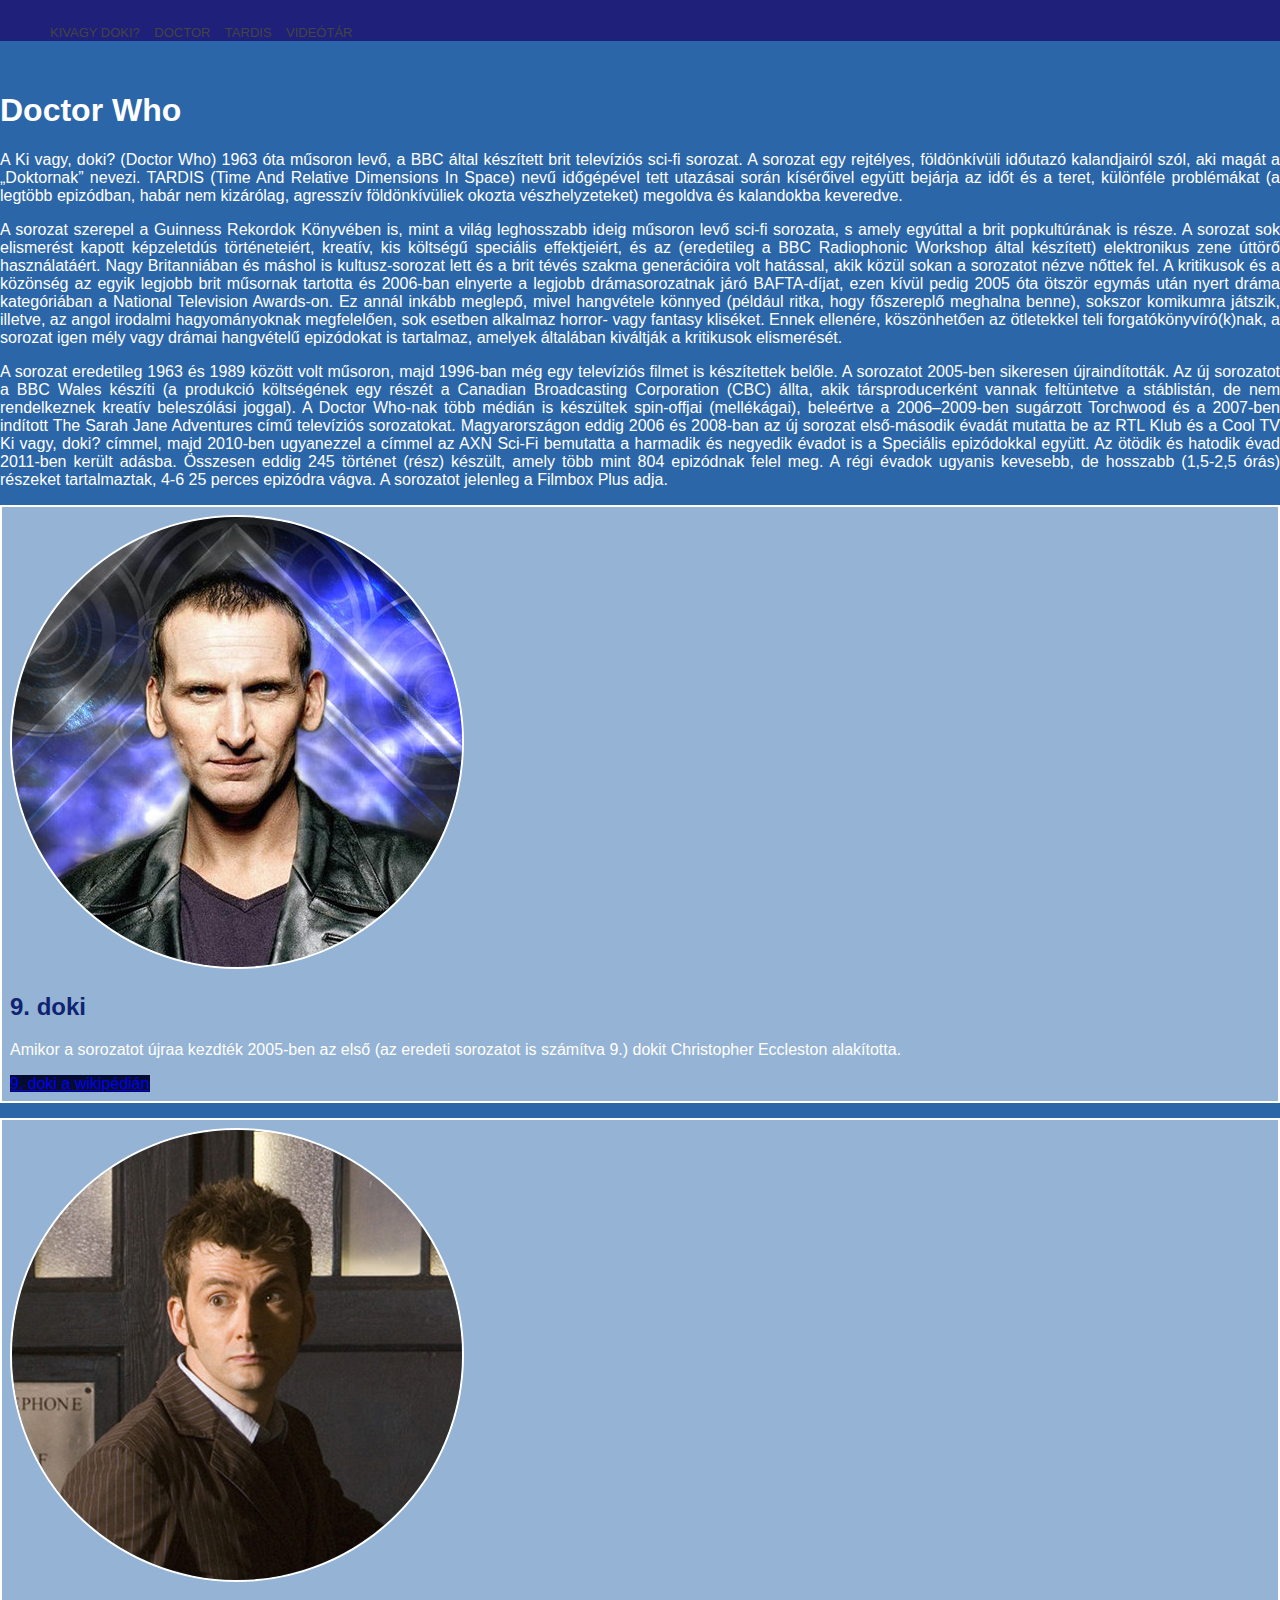
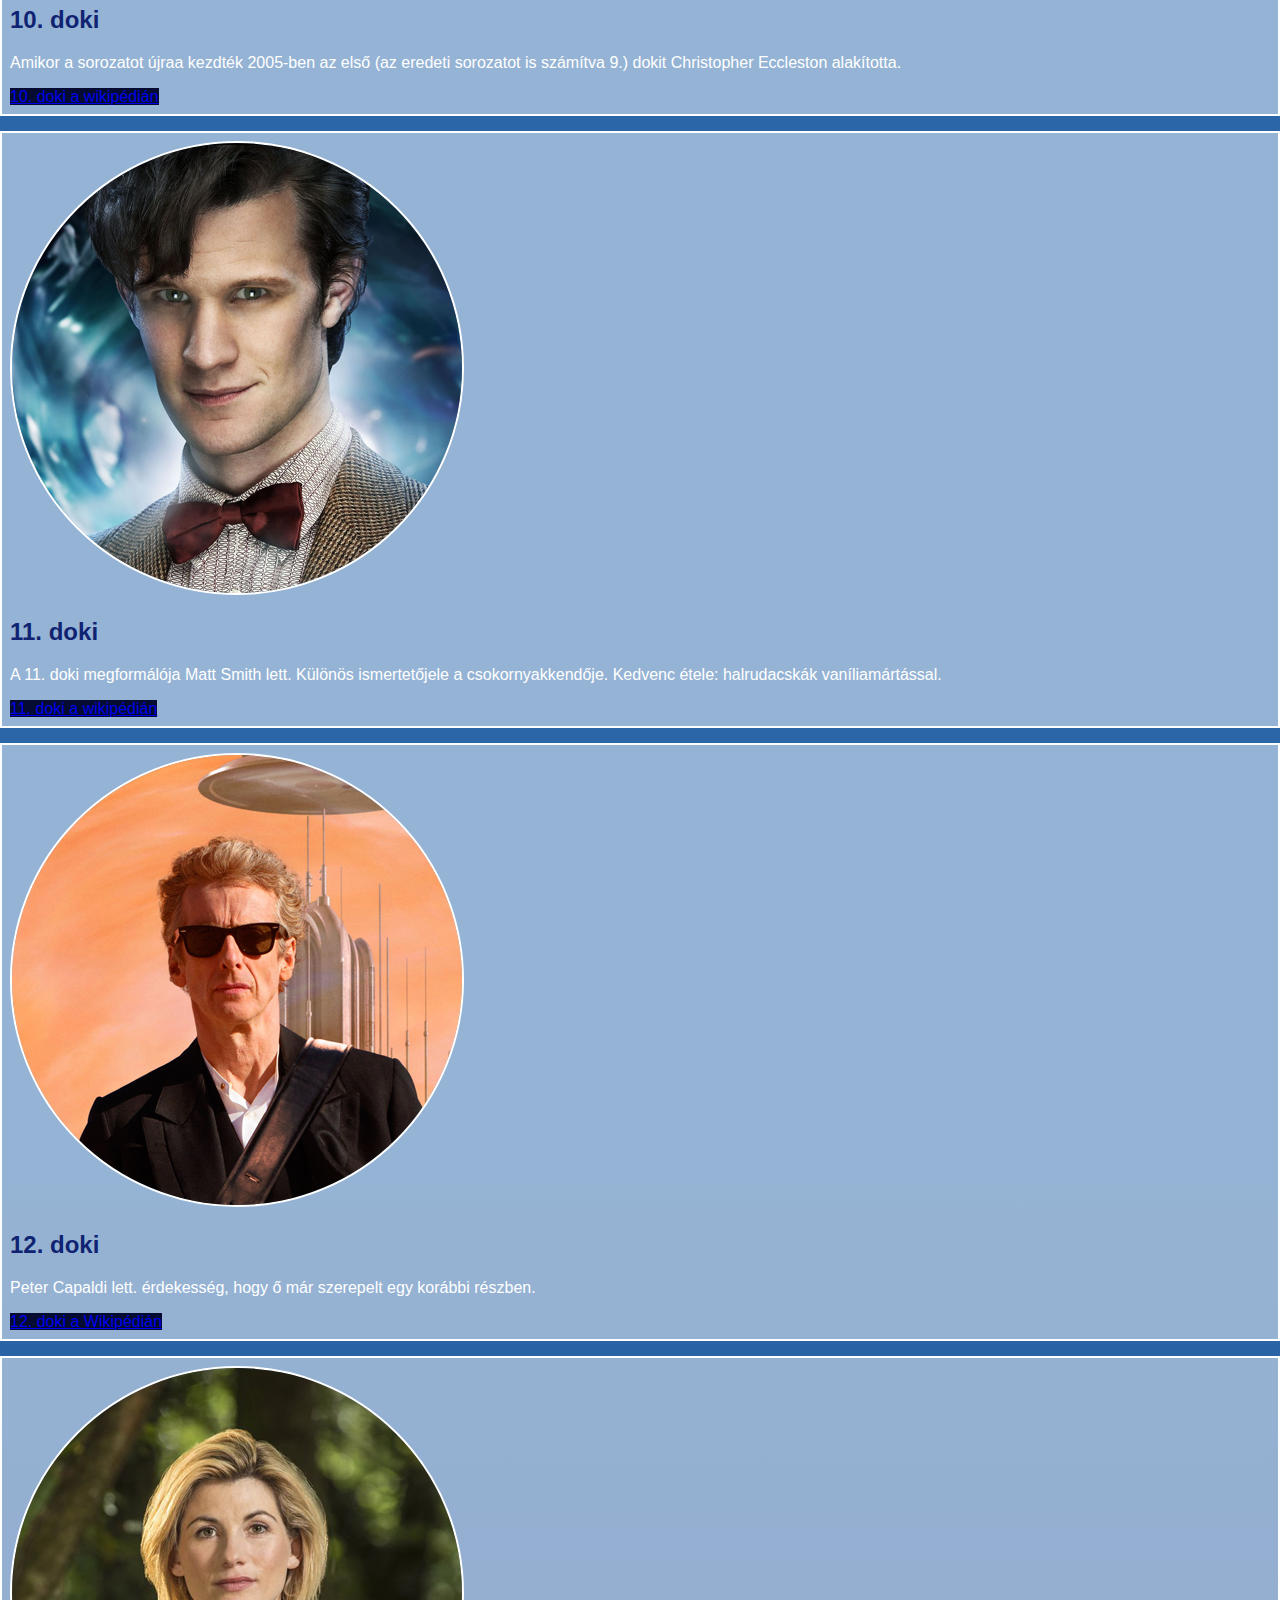
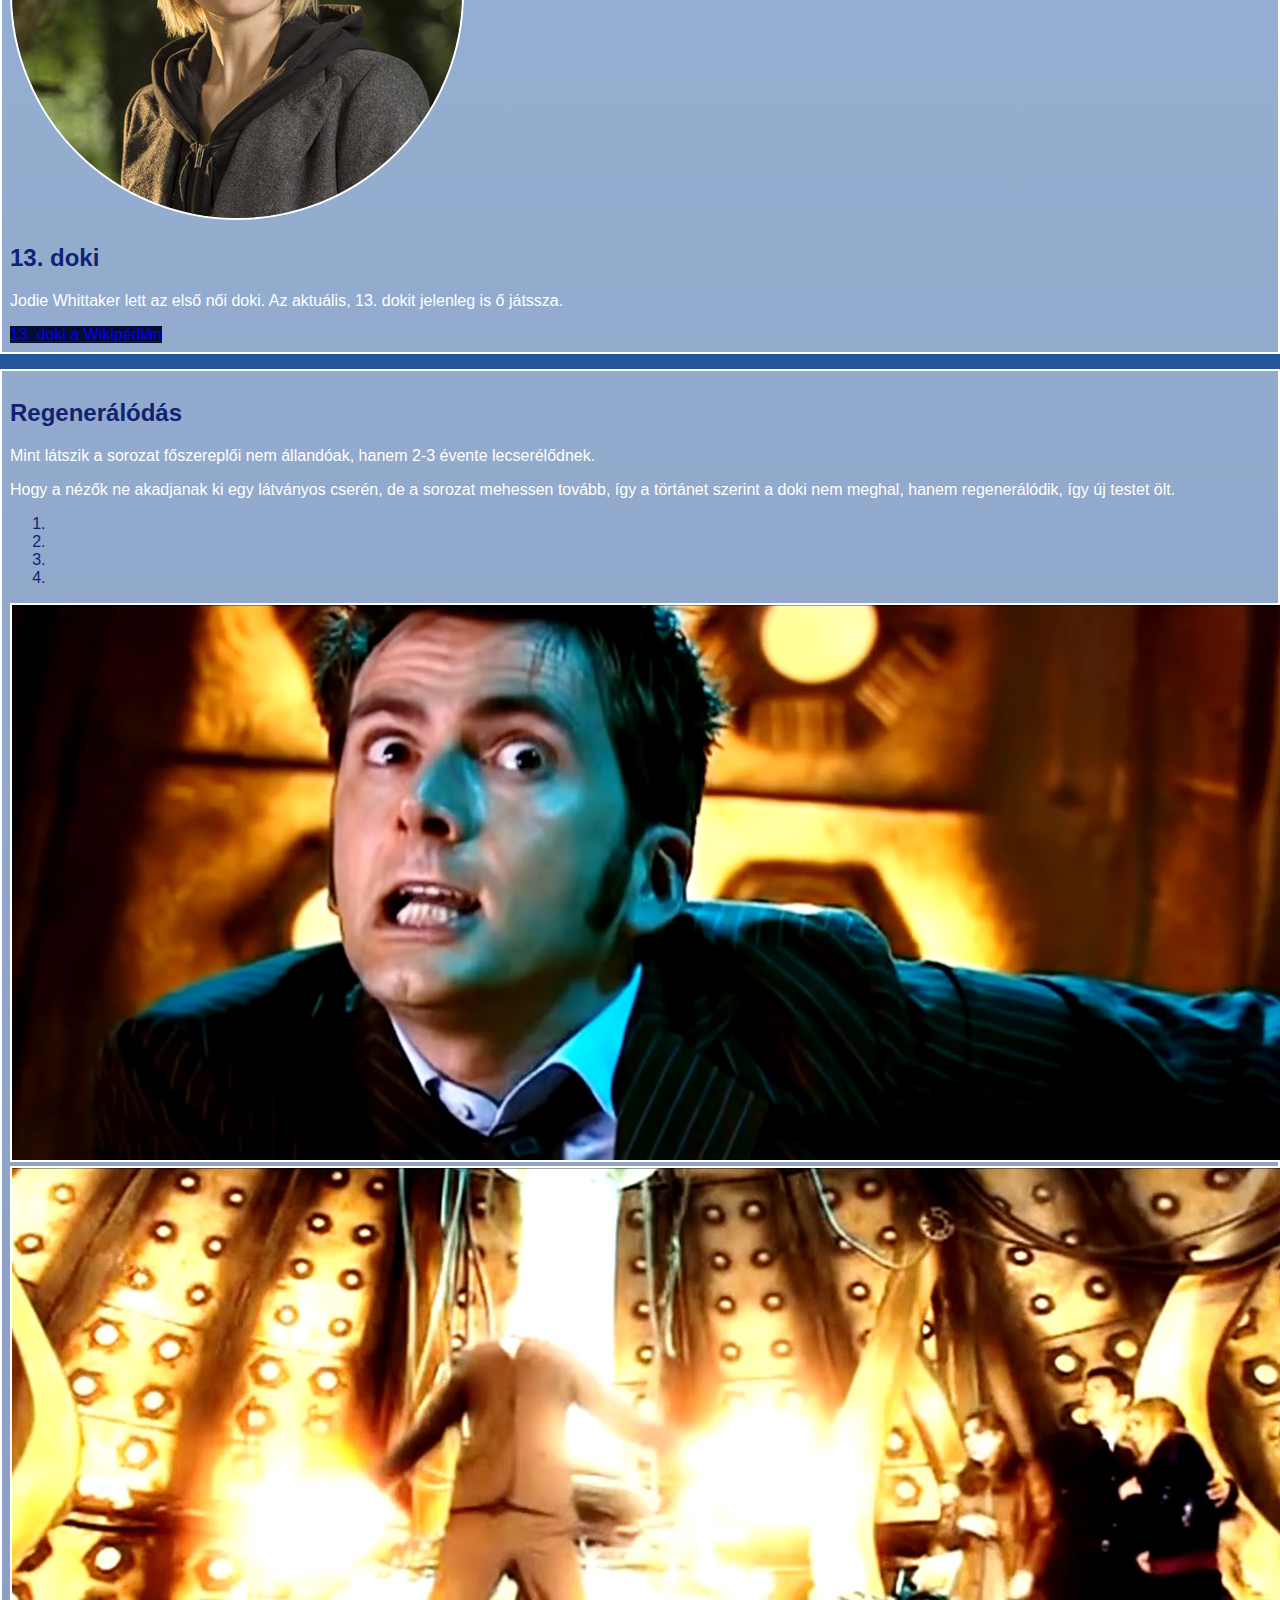
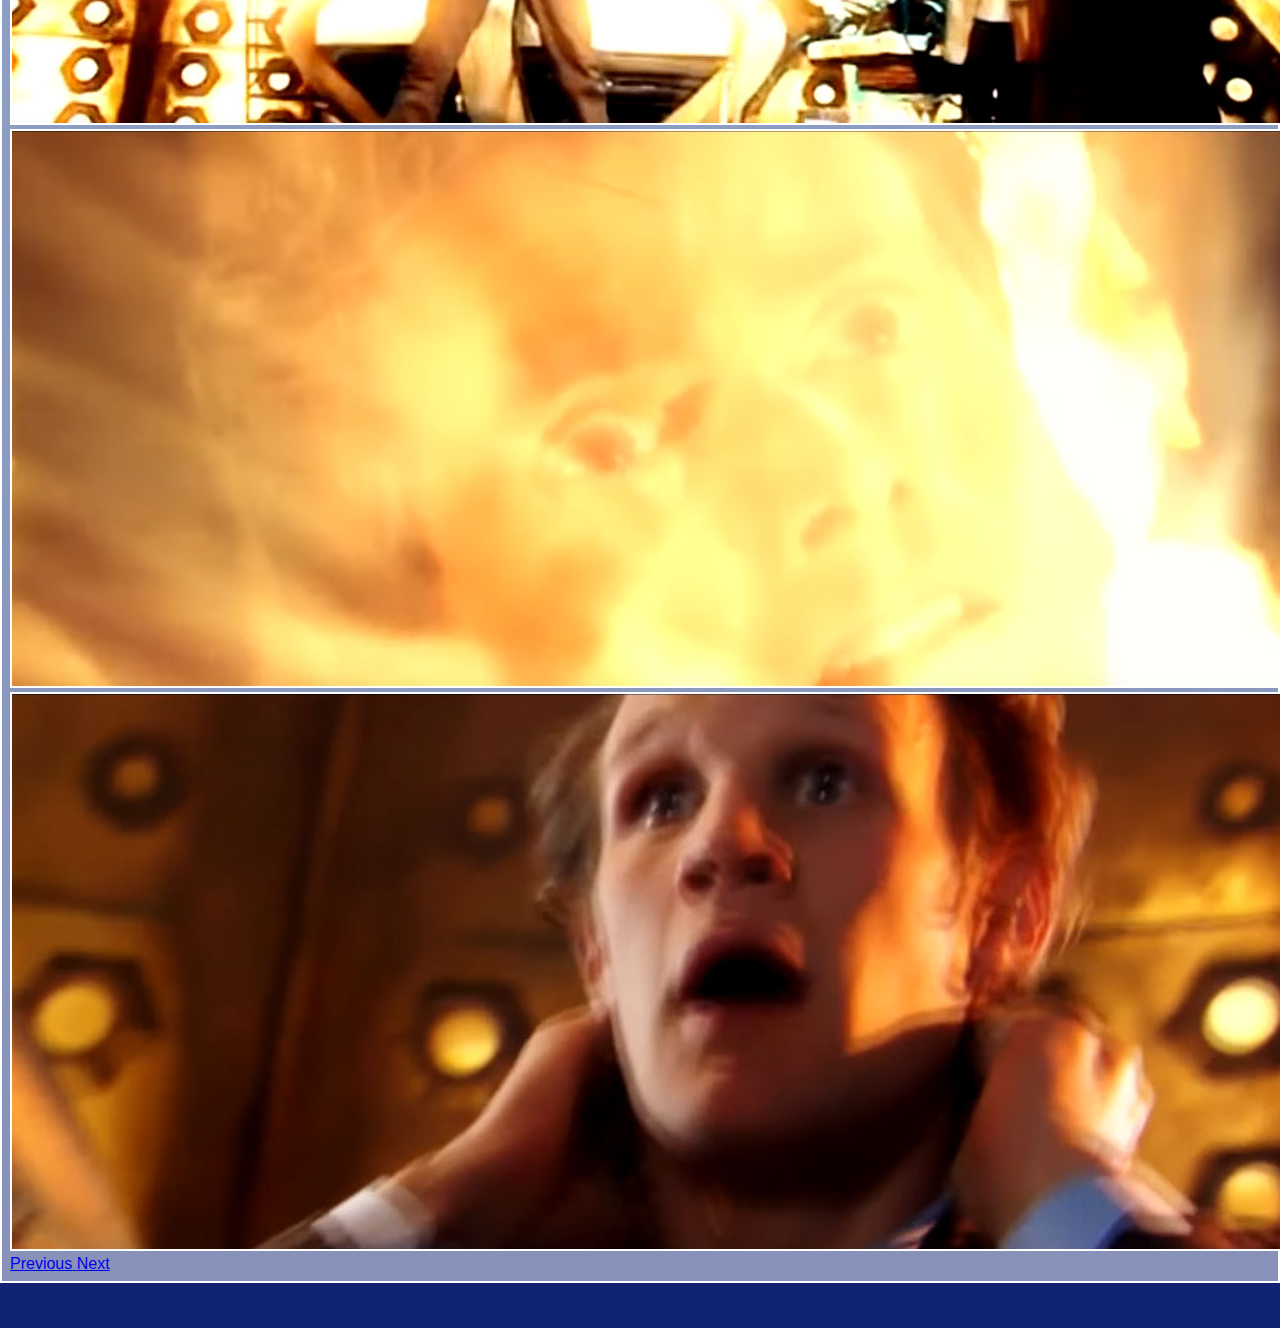
==== doctor-who/index.html @ 8e1e068d "Hétfő 09.13" ====
<!DOCTYPE html>
<html lang="hu">
<head>
    <meta charset="UTF-8">
    <meta name="viewport" content="width=device-width, initial-scale=1.0">
    <meta http-equiv="X-UA-Compatible" content="ie=edge">
    <link rel="stylesheet" href="https://stackpath.bootstrapcdn.com/bootstrap/4.1.3/css/bootstrap.min.css" integrity="sha384-MCw98/SFnGE8fJT3GXwEOngsV7Zt27NXFoaoApmYm81iuXoPkFOJwJ8ERdknLPMO" crossorigin="anonymous">

    <link rel="stylesheet" href="css/style.css">
    <title>Doctor Who</title>
</head>
<body>
    <header>
        <div class="Navbar">
            <nav>
                <ul>
                    <li>
                        <a href="#">Kivagy Doki?</a>
                    </li>
                    <li>
                        <a href="#">Doctor</a>
                    </li>
                    <li>
                        <a href="#">Tardis</a>
                    </li>
                    <li>
                        <a href="#">Videótár</a>
                    </li>
                </ul>
            </nav>
        </div>
    </header>
    <section id="doctors">
        <div class="container">
        <div class="row">
            <div class="col-xs-12">
                <h1>
                    Doctor Who
                </h1>

                <p>
                    A Ki vagy, doki? (Doctor Who) 1963 óta műsoron levő, a BBC által készített brit televíziós sci-fi sorozat. A sorozat egy
                    rejtélyes, földönkívüli időutazó kalandjairól szól, aki magát a „Doktornak” nevezi. TARDIS (Time And
                    Relative Dimensions In Space) nevű időgépével tett utazásai során kísérőivel együtt bejárja az időt és
                    a teret, különféle problémákat (a legtöbb epizódban, habár nem kizárólag, agresszív földönkívüliek okozta
                    vészhelyzeteket) megoldva és kalandokba keveredve.
                </p>

                <p>
                    A sorozat szerepel a Guinness Rekordok Könyvében is, mint a világ leghosszabb ideig műsoron levő sci-fi sorozata, s amely
                    egyúttal a brit popkultúrának is része. A sorozat sok elismerést kapott képzeletdús történeteiért, kreatív,
                    kis költségű speciális effektjeiért, és az (eredetileg a BBC Radiophonic Workshop által készített) elektronikus
                    zene úttörő használatáért. Nagy Britanniában és máshol is kultusz-sorozat lett és a brit tévés szakma
                    generációira volt hatással, akik közül sokan a sorozatot nézve nőttek fel. A kritikusok és a közönség
                    az egyik legjobb brit műsornak tartotta és 2006-ban elnyerte a legjobb drámasorozatnak járó BAFTA-díjat,
                    ezen kívül pedig 2005 óta ötször egymás után nyert dráma kategóriában a National Television Awards-on.
                    Ez annál inkább meglepő, mivel hangvétele könnyed (például ritka, hogy főszereplő meghalna benne), sokszor
                    komikumra játszik, illetve, az angol irodalmi hagyományoknak megfelelően, sok esetben alkalmaz horror-
                    vagy fantasy kliséket. Ennek ellenére, köszönhetően az ötletekkel teli forgatókönyvíró(k)nak, a sorozat
                    igen mély vagy drámai hangvételű epizódokat is tartalmaz, amelyek általában kiváltják a kritikusok elismerését.
                </p>

                <p>
                    A sorozat eredetileg 1963 és 1989 között volt műsoron, majd 1996-ban még egy televíziós filmet is készítettek belőle. A sorozatot
                    2005-ben sikeresen újraindították. Az új sorozatot a BBC Wales készíti (a produkció költségének egy részét
                    a Canadian Broadcasting Corporation (CBC) állta, akik társproducerként vannak feltüntetve a stáblistán,
                    de nem rendelkeznek kreatív beleszólási joggal). A Doctor Who-nak több médián is készültek spin-offjai
                    (mellékágai), beleértve a 2006–2009-ben sugárzott Torchwood és a 2007-ben indított The Sarah Jane Adventures
                    című televíziós sorozatokat. Magyarországon eddig 2006 és 2008-ban az új sorozat első-második évadát
                    mutatta be az RTL Klub és a Cool TV Ki vagy, doki? címmel, majd 2010-ben ugyanezzel a címmel az AXN Sci-Fi
                    bemutatta a harmadik és negyedik évadot is a Speciális epizódokkal együtt. Az ötödik és hatodik évad
                    2011-ben került adásba. Összesen eddig 245 történet (rész) készült, amely több mint 804 epizódnak felel
                    meg. A régi évadok ugyanis kevesebb, de hosszabb (1,5-2,5 órás) részeket tartalmaztak, 4-6 25 perces
                    epizódra vágva. A sorozatot jelenleg a Filmbox Plus adja.
                </p>

            </div>
        </div>
        <div class="row">
            <div class="col-sm-4">
                <div class="doctor">
                    <img src="img/9th.png" class="img-fluid doki-kep">
                    <h2>
                        9. doki
                    </h2>

                    <p>
                        Amikor a sorozatot újraa kezdték 2005-ben az első (az eredeti sorozatot is számítva 9.) dokit Christopher Eccleston alakította.
                    </p>
                    
                    <a class="btn btn-primary"href="https://en.wikipedia.org/wiki/Ninth_Doctor"target="_blank">9. doki a wikipédián</a>

                </div>
            </div>

            <div class="col-sm-4">
                <div class="doctor">
                    <img src="img/10th.png" class="img-fluid doki-kep"/>
                    <h2>
                        10. doki
                    </h2>

                    <p>
                        Amikor a sorozatot újraa kezdték 2005-ben az első (az eredeti sorozatot is számítva 9.) dokit Christopher Eccleston alakította.
                    </p>

                    <a class="btn btn-primary" href="https://en.wikipedia.org/wiki/Tenth_Doctor"target="_blank">10. doki a wikipédián</a>

                </div>
            </div>

            <div class="col-sm-4">
                <div class="doctor">
                    <img src="img/11th.png" class="img-fluid doki-kep"/>
                    <h2>
                        11. doki
                    </h2>

                    <p>

                        A 11. doki megformálója Matt Smith lett. Különös ismertetőjele a csokornyakkendője. Kedvenc étele: halrudacskák vaníliamártással.
                    </p>

                    <a class="btn btn-primary" href="https://en.wikipedia.org/wiki/Eleventh_Doctor" target="_blank">11. doki a wikipédián</a>

                </div>
            </div>

            <div class="col-sm-4">
                <div class="doctor">
                    <img src="img/12th.png" class="img-fluid doki-kep">
                    <h2>
                        12. doki
                    </h2>

                    <p>
                        Peter Capaldi lett. érdekesség, hogy ő már szerepelt egy korábbi részben.
                    </p>
                    <a href="https://en.wikipedia.org/wiki/Twelfth_Doctor" class="btn btn-primary" role="button">12. doki a Wikipédián</a>
                </div>
            </div>

            <div class="col-sm-4">
                <div class="doctor">
                    <img src="img/13th.png" class="img-fluid doki-kep">
                    <h2>
                        13. doki
                    </h2>

                    <p>
                            Jodie Whittaker lett az első női doki. Az aktuális, 13. dokit jelenleg is ő játssza. 
                    </p>

                    <a href="https://en.wikipedia.org/wiki/Twelfth_Doctor" class="btn btn-primary" role="button">13. doki a Wikipédián</a>

                </div>
            </div>


                
            <div class="col-sm-4">
                    <div class="regeneration">
    
                        <h2>
                                Regenerálódás
                             
                        </h2>
    
                        <p>
                                Mint látszik a sorozat főszereplői nem állandóak, hanem 2-3 évente lecserélődnek.</p> <p>Hogy a nézők ne akadjanak
                                ki egy látványos cserén, de a sorozat mehessen tovább, így a törtánet szerint a doki nem meghal, hanem regenerálódik, így
                                új testet ölt.
                        </p>

                        <div id="carouselExampleIndicators" class="carousel slide" data-ride="carousel">
                                <ol class="carousel-indicators">
                                  <li data-target="#carouselExampleIndicators" data-slide-to="0" class="active"></li>
                                  <li data-target="#carouselExampleIndicators" data-slide-to="1"></li>
                                  <li data-target="#carouselExampleIndicators" data-slide-to="2"></li>
                                  <li data-target="#carouselExampleIndicators" data-slide-to="3"></li>
                                </ol>
                                <div class="carousel-inner">
                                  <div class="carousel-item active">
                                    <img class="d-block w-100" src="img/1.jpg" alt="First slide">
                                  </div>
                                  <div class="carousel-item">
                                    <img class="d-block w-100" src="img/2.jpg" alt="Second slide">
                                  </div>
                                  <div class="carousel-item">
                                    <img class="d-block w-100" src="img/3.jpg" alt="Third slide">
                                  </div>
                                  <div class="carousel-item">
                                        <img class="d-block w-100" src="img/4.jpg" alt="Third slide">
                                      </div>
                                </div>
                                <a class="carousel-control-prev" href="#carouselExampleIndicators" role="button" data-slide="prev">
                                  <span class="carousel-control-prev-icon" aria-hidden="true"></span>
                                  <span class="sr-only">Previous</span>
                                </a>
                                <a class="carousel-control-next" href="#carouselExampleIndicators" role="button" data-slide="next">
                                  <span class="carousel-control-next-icon" aria-hidden="true"></span>
                                  <span class="sr-only">Next</span>
                                </a>
                              </div>
                    </div>
                </div>
        </div>
    </div>
    </section>
</body>
</html>
---- doctor-who/css/style.css ----
body {
	margin: 0;
	background: #3537a1;
	font-family: 'Work Sans', sans-serif;
	font-weight: 50;
}

.Navbar {
	width: 100%;
	margin-left: auto;
}

header {
  background: #1f2079;
}

header::after {
  content: '';
  display: table;
  clear: both;
}
nav ul li a{
    font-size:small;
}

nav {
  float: left;
}

nav ul {
  margin: 0;
  padding-left: auto;
  list-style: none;
}

nav li {
  display: inline-block;
  margin-left: 10px;
  padding-top: 23px;

  position: relative;
}

nav a {
  color: #444;
  text-decoration: none;
  text-transform: uppercase; 
  font-size: 10px;
}

nav a:hover {
  color: #000;
}

nav a::before {
  content: '';
  display: block;
  height: 5px;
  background-color: #444;

  position: absolute;
  top: 0;
  width: 0%;

  transition: all ease-in-out 250ms;
}

nav a:hover::before {
  width: 100%;
}
h1{
    color: white;
}
p{
    color: white;
}

#doctors {
    background: linear-gradient(0deg, #102372 0%, #2b66a8 55%);
}
#tardis {
    background-color: #ffffff;
}
#videos {
    background: #102372;
}

.btn-primary {
    background-color: #060c31;
}

section  {
    padding-top: 30px;
    padding-bottom: 30px;
}

.navbar {
    background-color: #060c31;
    box-shadow: 1px 1px black;
}

#doctors {
    color: #fff;
}

#doctors p {
    text-align: justify;
}
#doctors img{
    border: 2px solid #fff;
}

#doctors .doctor, #doctors .regeneration {
    color: #102372;
    background: rgba(255,255,255,0.5);
    border: 2px solid #fff;
    padding: 0.5em;
    margin-top: 15px;
    margin-bottom:15px;
}

.name {
    font-variant: small-caps;
}

#videos .embed-responsive-item {
    border: 2px solid #fff;
}

.doki-kep {
    border-radius: 50%;
    border: 2px solid white;
}

#tardis img {
    width: auto;
    height: auto;
}

.buttons {
    text-align: center;
}
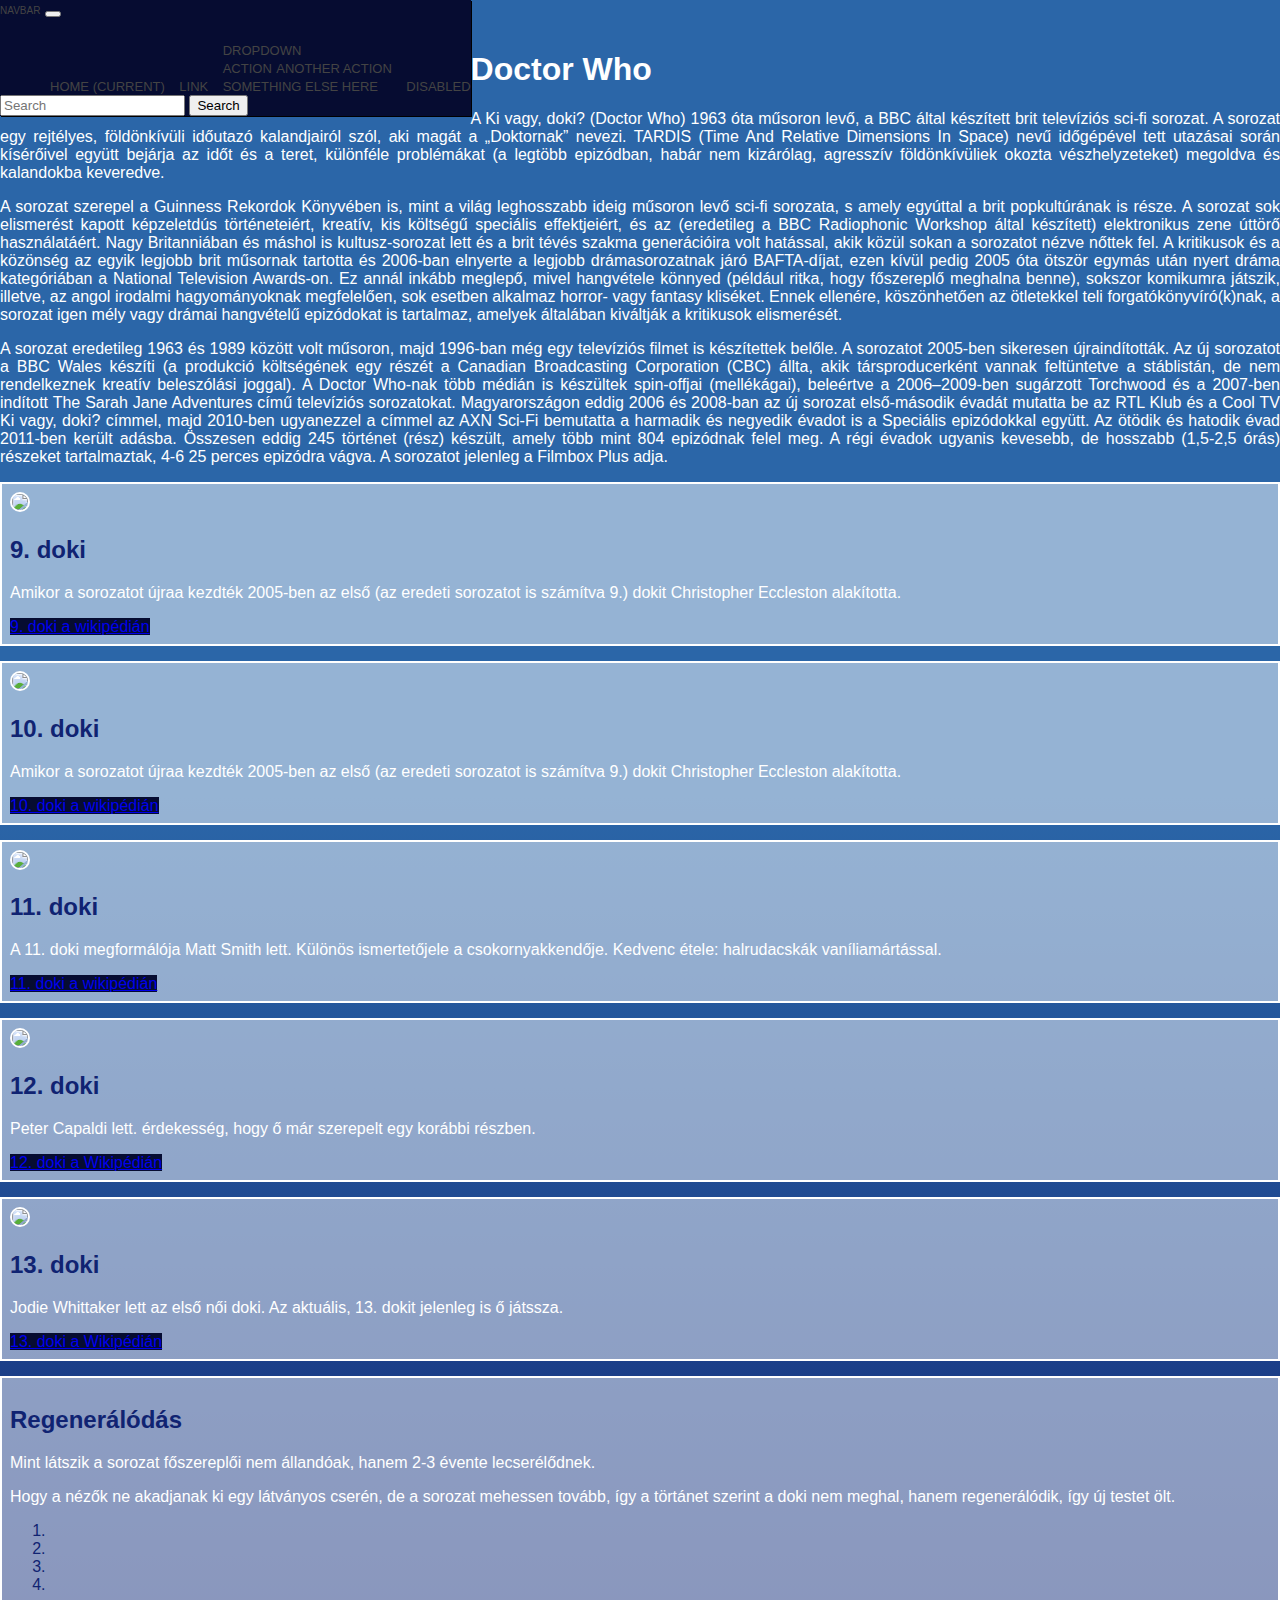
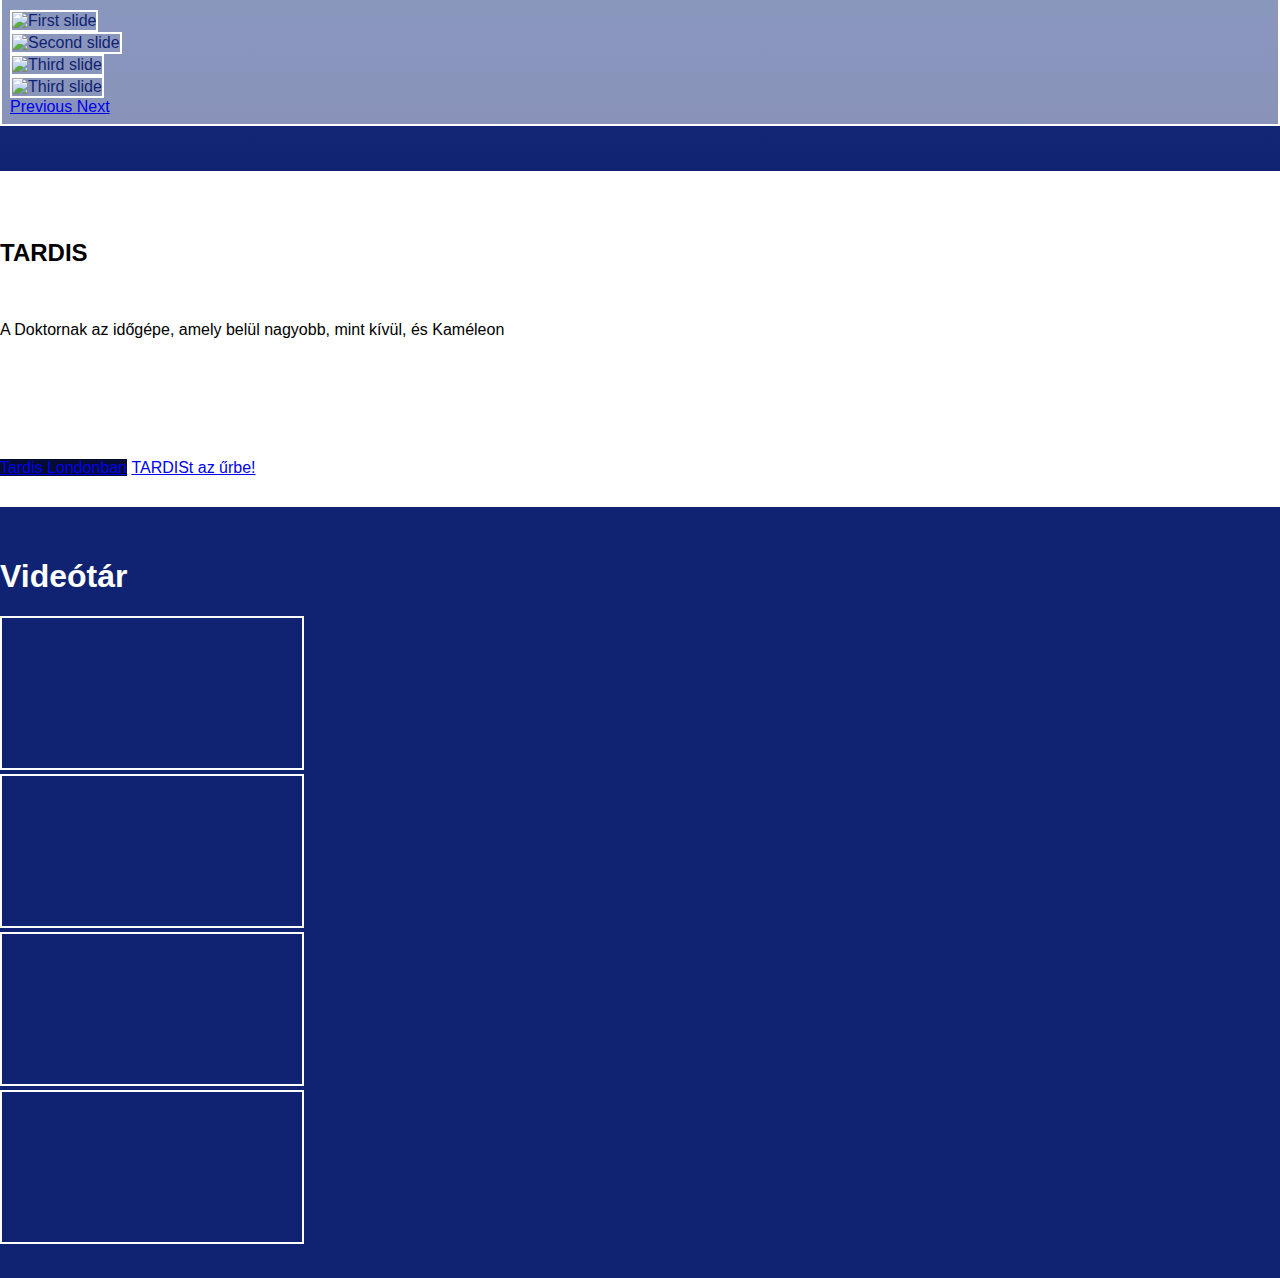
==== commit ddef6c52: "Alapok" ====
--- a/doctor-who/index.html
+++ b/doctor-who/index.html
@@ -1,211 +1,344 @@
 <!DOCTYPE html>
 <html lang="hu">
+
 <head>
     <meta charset="UTF-8">
     <meta name="viewport" content="width=device-width, initial-scale=1.0">
     <meta http-equiv="X-UA-Compatible" content="ie=edge">
-    <link rel="stylesheet" href="https://stackpath.bootstrapcdn.com/bootstrap/4.1.3/css/bootstrap.min.css" integrity="sha384-MCw98/SFnGE8fJT3GXwEOngsV7Zt27NXFoaoApmYm81iuXoPkFOJwJ8ERdknLPMO" crossorigin="anonymous">
+    <link rel="stylesheet" href="https://stackpath.bootstrapcdn.com/bootstrap/4.1.3/css/bootstrap.min.css"
+        integrity="sha384-MCw98/SFnGE8fJT3GXwEOngsV7Zt27NXFoaoApmYm81iuXoPkFOJwJ8ERdknLPMO" crossorigin="anonymous">
 
     <link rel="stylesheet" href="css/style.css">
     <title>Doctor Who</title>
 </head>
+
 <body>
-    <header>
-        <div class="Navbar">
-            <nav>
-                <ul>
-                    <li>
-                        <a href="#">Kivagy Doki?</a>
-                    </li>
-                    <li>
-                        <a href="#">Doctor</a>
-                    </li>
-                    <li>
-                        <a href="#">Tardis</a>
-                    </li>
-                    <li>
-                        <a href="#">Videótár</a>
-                    </li>
-                </ul>
-            </nav>
+    <nav class="navbar navbar-expand-lg navbar-light bg-light">
+        <a class="navbar-brand" href="#">Navbar</a>
+        <button class="navbar-toggler" type="button" data-toggle="collapse" data-target="#navbarSupportedContent"
+            aria-controls="navbarSupportedContent" aria-expanded="false" aria-label="Toggle navigation">
+            <span class="navbar-toggler-icon"></span>
+        </button>
+
+        <div class="collapse navbar-collapse" id="navbarSupportedContent">
+            <ul class="navbar-nav mr-auto">
+                <li class="nav-item active">
+                    <a class="nav-link" href="#">Home <span class="sr-only">(current)</span></a>
+                </li>
+                <li class="nav-item">
+                    <a class="nav-link" href="#">Link</a>
+                </li>
+                <li class="nav-item dropdown">
+                    <a class="nav-link dropdown-toggle" href="#" id="navbarDropdown" role="button"
+                        data-toggle="dropdown" aria-haspopup="true" aria-expanded="false">
+                        Dropdown
+                    </a>
+                    <div class="dropdown-menu" aria-labelledby="navbarDropdown">
+                        <a class="dropdown-item" href="#">Action</a>
+                        <a class="dropdown-item" href="#">Another action</a>
+                        <div class="dropdown-divider"></div>
+                        <a class="dropdown-item" href="#">Something else here</a>
+                    </div>
+                </li>
+                <li class="nav-item">
+                    <a class="nav-link disabled" href="#">Disabled</a>
+                </li>
+            </ul>
+            <form class="form-inline my-2 my-lg-0">
+                <input class="form-control mr-sm-2" type="search" placeholder="Search" aria-label="Search">
+                <button class="btn btn-outline-success my-2 my-sm-0" type="submit">Search</button>
+            </form>
         </div>
-    </header>
+    </nav>
     <section id="doctors">
         <div class="container">
-        <div class="row">
-            <div class="col-xs-12">
-                <h1>
-                    Doctor Who
-                </h1>
-
-                <p>
-                    A Ki vagy, doki? (Doctor Who) 1963 óta műsoron levő, a BBC által készített brit televíziós sci-fi sorozat. A sorozat egy
-                    rejtélyes, földönkívüli időutazó kalandjairól szól, aki magát a „Doktornak” nevezi. TARDIS (Time And
-                    Relative Dimensions In Space) nevű időgépével tett utazásai során kísérőivel együtt bejárja az időt és
-                    a teret, különféle problémákat (a legtöbb epizódban, habár nem kizárólag, agresszív földönkívüliek okozta
-                    vészhelyzeteket) megoldva és kalandokba keveredve.
-                </p>
-
-                <p>
-                    A sorozat szerepel a Guinness Rekordok Könyvében is, mint a világ leghosszabb ideig műsoron levő sci-fi sorozata, s amely
-                    egyúttal a brit popkultúrának is része. A sorozat sok elismerést kapott képzeletdús történeteiért, kreatív,
-                    kis költségű speciális effektjeiért, és az (eredetileg a BBC Radiophonic Workshop által készített) elektronikus
-                    zene úttörő használatáért. Nagy Britanniában és máshol is kultusz-sorozat lett és a brit tévés szakma
-                    generációira volt hatással, akik közül sokan a sorozatot nézve nőttek fel. A kritikusok és a közönség
-                    az egyik legjobb brit műsornak tartotta és 2006-ban elnyerte a legjobb drámasorozatnak járó BAFTA-díjat,
-                    ezen kívül pedig 2005 óta ötször egymás után nyert dráma kategóriában a National Television Awards-on.
-                    Ez annál inkább meglepő, mivel hangvétele könnyed (például ritka, hogy főszereplő meghalna benne), sokszor
-                    komikumra játszik, illetve, az angol irodalmi hagyományoknak megfelelően, sok esetben alkalmaz horror-
-                    vagy fantasy kliséket. Ennek ellenére, köszönhetően az ötletekkel teli forgatókönyvíró(k)nak, a sorozat
-                    igen mély vagy drámai hangvételű epizódokat is tartalmaz, amelyek általában kiváltják a kritikusok elismerését.
-                </p>
-
-                <p>
-                    A sorozat eredetileg 1963 és 1989 között volt műsoron, majd 1996-ban még egy televíziós filmet is készítettek belőle. A sorozatot
-                    2005-ben sikeresen újraindították. Az új sorozatot a BBC Wales készíti (a produkció költségének egy részét
-                    a Canadian Broadcasting Corporation (CBC) állta, akik társproducerként vannak feltüntetve a stáblistán,
-                    de nem rendelkeznek kreatív beleszólási joggal). A Doctor Who-nak több médián is készültek spin-offjai
-                    (mellékágai), beleértve a 2006–2009-ben sugárzott Torchwood és a 2007-ben indított The Sarah Jane Adventures
-                    című televíziós sorozatokat. Magyarországon eddig 2006 és 2008-ban az új sorozat első-második évadát
-                    mutatta be az RTL Klub és a Cool TV Ki vagy, doki? címmel, majd 2010-ben ugyanezzel a címmel az AXN Sci-Fi
-                    bemutatta a harmadik és negyedik évadot is a Speciális epizódokkal együtt. Az ötödik és hatodik évad
-                    2011-ben került adásba. Összesen eddig 245 történet (rész) készült, amely több mint 804 epizódnak felel
-                    meg. A régi évadok ugyanis kevesebb, de hosszabb (1,5-2,5 órás) részeket tartalmaztak, 4-6 25 perces
-                    epizódra vágva. A sorozatot jelenleg a Filmbox Plus adja.
-                </p>
-
+            <div class="row">
+                <div class="col-xs-12">
+                    <h1>
+                        Doctor Who
+                    </h1>
+
+                    <p>
+                        A Ki vagy, doki? (Doctor Who) 1963 óta műsoron levő, a BBC által készített brit televíziós
+                        sci-fi sorozat. A sorozat egy
+                        rejtélyes, földönkívüli időutazó kalandjairól szól, aki magát a „Doktornak” nevezi. TARDIS (Time
+                        And
+                        Relative Dimensions In Space) nevű időgépével tett utazásai során kísérőivel együtt bejárja az
+                        időt és
+                        a teret, különféle problémákat (a legtöbb epizódban, habár nem kizárólag, agresszív
+                        földönkívüliek okozta
+                        vészhelyzeteket) megoldva és kalandokba keveredve.
+                    </p>
+
+                    <p>
+                        A sorozat szerepel a Guinness Rekordok Könyvében is, mint a világ leghosszabb ideig műsoron levő
+                        sci-fi sorozata, s amely
+                        egyúttal a brit popkultúrának is része. A sorozat sok elismerést kapott képzeletdús
+                        történeteiért, kreatív,
+                        kis költségű speciális effektjeiért, és az (eredetileg a BBC Radiophonic Workshop által
+                        készített) elektronikus
+                        zene úttörő használatáért. Nagy Britanniában és máshol is kultusz-sorozat lett és a brit tévés
+                        szakma
+                        generációira volt hatással, akik közül sokan a sorozatot nézve nőttek fel. A kritikusok és a
+                        közönség
+                        az egyik legjobb brit műsornak tartotta és 2006-ban elnyerte a legjobb drámasorozatnak járó
+                        BAFTA-díjat,
+                        ezen kívül pedig 2005 óta ötször egymás után nyert dráma kategóriában a National Television
+                        Awards-on.
+                        Ez annál inkább meglepő, mivel hangvétele könnyed (például ritka, hogy főszereplő meghalna
+                        benne), sokszor
+                        komikumra játszik, illetve, az angol irodalmi hagyományoknak megfelelően, sok esetben alkalmaz
+                        horror-
+                        vagy fantasy kliséket. Ennek ellenére, köszönhetően az ötletekkel teli forgatókönyvíró(k)nak, a
+                        sorozat
+                        igen mély vagy drámai hangvételű epizódokat is tartalmaz, amelyek általában kiváltják a
+                        kritikusok elismerését.
+                    </p>
+
+                    <p>
+                        A sorozat eredetileg 1963 és 1989 között volt műsoron, majd 1996-ban még egy televíziós filmet
+                        is készítettek belőle. A sorozatot
+                        2005-ben sikeresen újraindították. Az új sorozatot a BBC Wales készíti (a produkció költségének
+                        egy részét
+                        a Canadian Broadcasting Corporation (CBC) állta, akik társproducerként vannak feltüntetve a
+                        stáblistán,
+                        de nem rendelkeznek kreatív beleszólási joggal). A Doctor Who-nak több médián is készültek
+                        spin-offjai
+                        (mellékágai), beleértve a 2006–2009-ben sugárzott Torchwood és a 2007-ben indított The Sarah
+                        Jane Adventures
+                        című televíziós sorozatokat. Magyarországon eddig 2006 és 2008-ban az új sorozat első-második
+                        évadát
+                        mutatta be az RTL Klub és a Cool TV Ki vagy, doki? címmel, majd 2010-ben ugyanezzel a címmel az
+                        AXN Sci-Fi
+                        bemutatta a harmadik és negyedik évadot is a Speciális epizódokkal együtt. Az ötödik és hatodik
+                        évad
+                        2011-ben került adásba. Összesen eddig 245 történet (rész) készült, amely több mint 804
+                        epizódnak felel
+                        meg. A régi évadok ugyanis kevesebb, de hosszabb (1,5-2,5 órás) részeket tartalmaztak, 4-6 25
+                        perces
+                        epizódra vágva. A sorozatot jelenleg a Filmbox Plus adja.
+                    </p>
+
+                </div>
+            </div>
+            <div class="row">
+                <div class="col-sm-4">
+                    <div class="doctor">
+                        <img src="img/9th.png" class="img-fluid doki-kep">
+                        <h2>
+                            9. doki
+                        </h2>
+
+                        <p>
+                            Amikor a sorozatot újraa kezdték 2005-ben az első (az eredeti sorozatot is számítva 9.)
+                            dokit Christopher Eccleston alakította.
+                        </p>
+
+                        <a class="btn btn-primary" href="https://en.wikipedia.org/wiki/Ninth_Doctor" target="_blank">9.
+                            doki a wikipédián</a>
+
+                    </div>
+                </div>
+
+                <div class="col-sm-4">
+                    <div class="doctor">
+                        <img src="img/10th.png" class="img-fluid doki-kep" />
+                        <h2>
+                            10. doki
+                        </h2>
+
+                        <p>
+                            Amikor a sorozatot újraa kezdték 2005-ben az első (az eredeti sorozatot is számítva 9.)
+                            dokit Christopher Eccleston alakította.
+                        </p>
+
+                        <a class="btn btn-primary" href="https://en.wikipedia.org/wiki/Tenth_Doctor" target="_blank">10.
+                            doki a wikipédián</a>
+
+                    </div>
+                </div>
+
+                <div class="col-sm-4">
+                    <div class="doctor">
+                        <img src="img/11th.png" class="img-fluid doki-kep" />
+                        <h2>
+                            11. doki
+                        </h2>
+
+                        <p>
+
+                            A 11. doki megformálója Matt Smith lett. Különös ismertetőjele a csokornyakkendője. Kedvenc
+                            étele: halrudacskák vaníliamártással.
+                        </p>
+
+                        <a class="btn btn-primary" href="https://en.wikipedia.org/wiki/Eleventh_Doctor"
+                            target="_blank">11. doki a wikipédián</a>
+
+                    </div>
+                </div>
+
+                <div class="col-sm-4">
+                    <div class="doctor">
+                        <img src="img/12th.png" class="img-fluid doki-kep">
+                        <h2>
+                            12. doki
+                        </h2>
+
+                        <p>
+                            Peter Capaldi lett. érdekesség, hogy ő már szerepelt egy korábbi részben.
+                        </p>
+                        <a href="https://en.wikipedia.org/wiki/Twelfth_Doctor" class="btn btn-primary" role="button">12.
+                            doki a Wikipédián</a>
+                    </div>
+                </div>
+
+                <div class="col-sm-4">
+                    <div class="doctor">
+                        <img src="img/13th.png" class="img-fluid doki-kep">
+                        <h2>
+                            13. doki
+                        </h2>
+
+                        <p>
+                            Jodie Whittaker lett az első női doki. Az aktuális, 13. dokit jelenleg is ő játssza.
+                        </p>
+
+                        <a href="https://en.wikipedia.org/wiki/Twelfth_Doctor" class="btn btn-primary" role="button">13.
+                            doki a Wikipédián</a>
+
+                    </div>
+                </div>
+
+
+
+                <div class="col-sm-4">
+                    <div class="regeneration">
+
+                        <h2>
+                            Regenerálódás
+
+                        </h2>
+
+                        <p>
+                            Mint látszik a sorozat főszereplői nem állandóak, hanem 2-3 évente lecserélődnek.</p>
+                        <p>Hogy a nézők ne akadjanak
+                            ki egy látványos cserén, de a sorozat mehessen tovább, így a törtánet szerint a doki nem
+                            meghal, hanem regenerálódik, így
+                            új testet ölt.
+                        </p>
+
+                        <div id="carouselExampleIndicators" class="carousel slide" data-ride="carousel">
+                            <ol class="carousel-indicators">
+                                <li data-target="#carouselExampleIndicators" data-slide-to="0" class="active"></li>
+                                <li data-target="#carouselExampleIndicators" data-slide-to="1"></li>
+                                <li data-target="#carouselExampleIndicators" data-slide-to="2"></li>
+                                <li data-target="#carouselExampleIndicators" data-slide-to="3"></li>
+                            </ol>
+                            <div class="carousel-inner">
+                                <div class="carousel-item active">
+                                    <img class="d-block w-100" src="img/1.jpg" alt="First slide">
+                                </div>
+                                <div class="carousel-item">
+                                    <img class="d-block w-100" src="img/2.jpg" alt="Second slide">
+                                </div>
+                                <div class="carousel-item">
+                                    <img class="d-block w-100" src="img/3.jpg" alt="Third slide">
+                                </div>
+                                <div class="carousel-item">
+                                    <img class="d-block w-100" src="img/4.jpg" alt="Third slide">
+                                </div>
+                            </div>
+                            <a class="carousel-control-prev" href="#carouselExampleIndicators" role="button"
+                                data-slide="prev">
+                                <span class="carousel-control-prev-icon" aria-hidden="true"></span>
+                                <span class="sr-only">Previous</span>
+                            </a>
+                            <a class="carousel-control-next" href="#carouselExampleIndicators" role="button"
+                                data-slide="next">
+                                <span class="carousel-control-next-icon" aria-hidden="true"></span>
+                                <span class="sr-only">Next</span>
+                            </a>
+                        </div>
+                    </div>
+                </div>
             </div>
         </div>
-        <div class="row">
-            <div class="col-sm-4">
-                <div class="doctor">
-                    <img src="img/9th.png" class="img-fluid doki-kep">
+    </section>
+
+    <section id="tardis">
+        <div class="container">
+            <div class="row">
+                <div class="col-sm-6">
+                    <img src="img/tardis.png" alt="">
+                </div>
+                <div class="col-sm-6">
                     <h2>
-                        9. doki
+                        TARDIS
                     </h2>
-
-                    <p>
-                        Amikor a sorozatot újraa kezdték 2005-ben az első (az eredeti sorozatot is számítva 9.) dokit Christopher Eccleston alakította.
-                    </p>
-                    
-                    <a class="btn btn-primary"href="https://en.wikipedia.org/wiki/Ninth_Doctor"target="_blank">9. doki a wikipédián</a>
-
-                </div>
-            </div>
-
-            <div class="col-sm-4">
-                <div class="doctor">
-                    <img src="img/10th.png" class="img-fluid doki-kep"/>
-                    <h2>
-                        10. doki
-                    </h2>
-
-                    <p>
-                        Amikor a sorozatot újraa kezdték 2005-ben az első (az eredeti sorozatot is számítva 9.) dokit Christopher Eccleston alakította.
-                    </p>
-
-                    <a class="btn btn-primary" href="https://en.wikipedia.org/wiki/Tenth_Doctor"target="_blank">10. doki a wikipédián</a>
-
-                </div>
-            </div>
-
-            <div class="col-sm-4">
-                <div class="doctor">
-                    <img src="img/11th.png" class="img-fluid doki-kep"/>
-                    <h2>
-                        11. doki
-                    </h2>
-
-                    <p>
-
-                        A 11. doki megformálója Matt Smith lett. Különös ismertetőjele a csokornyakkendője. Kedvenc étele: halrudacskák vaníliamártással.
-                    </p>
-
-                    <a class="btn btn-primary" href="https://en.wikipedia.org/wiki/Eleventh_Doctor" target="_blank">11. doki a wikipédián</a>
-
-                </div>
-            </div>
-
-            <div class="col-sm-4">
-                <div class="doctor">
-                    <img src="img/12th.png" class="img-fluid doki-kep">
-                    <h2>
-                        12. doki
-                    </h2>
-
-                    <p>
-                        Peter Capaldi lett. érdekesség, hogy ő már szerepelt egy korábbi részben.
-                    </p>
-                    <a href="https://en.wikipedia.org/wiki/Twelfth_Doctor" class="btn btn-primary" role="button">12. doki a Wikipédián</a>
-                </div>
-            </div>
-
-            <div class="col-sm-4">
-                <div class="doctor">
-                    <img src="img/13th.png" class="img-fluid doki-kep">
-                    <h2>
-                        13. doki
-                    </h2>
-
-                    <p>
-                            Jodie Whittaker lett az első női doki. Az aktuális, 13. dokit jelenleg is ő játssza. 
-                    </p>
-
-                    <a href="https://en.wikipedia.org/wiki/Twelfth_Doctor" class="btn btn-primary" role="button">13. doki a Wikipédián</a>
-
-                </div>
-            </div>
-
-
-                
-            <div class="col-sm-4">
-                    <div class="regeneration">
-    
-                        <h2>
-                                Regenerálódás
-                             
-                        </h2>
-    
-                        <p>
-                                Mint látszik a sorozat főszereplői nem állandóak, hanem 2-3 évente lecserélődnek.</p> <p>Hogy a nézők ne akadjanak
-                                ki egy látványos cserén, de a sorozat mehessen tovább, így a törtánet szerint a doki nem meghal, hanem regenerálódik, így
-                                új testet ölt.
-                        </p>
-
-                        <div id="carouselExampleIndicators" class="carousel slide" data-ride="carousel">
-                                <ol class="carousel-indicators">
-                                  <li data-target="#carouselExampleIndicators" data-slide-to="0" class="active"></li>
-                                  <li data-target="#carouselExampleIndicators" data-slide-to="1"></li>
-                                  <li data-target="#carouselExampleIndicators" data-slide-to="2"></li>
-                                  <li data-target="#carouselExampleIndicators" data-slide-to="3"></li>
-                                </ol>
-                                <div class="carousel-inner">
-                                  <div class="carousel-item active">
-                                    <img class="d-block w-100" src="img/1.jpg" alt="First slide">
-                                  </div>
-                                  <div class="carousel-item">
-                                    <img class="d-block w-100" src="img/2.jpg" alt="Second slide">
-                                  </div>
-                                  <div class="carousel-item">
-                                    <img class="d-block w-100" src="img/3.jpg" alt="Third slide">
-                                  </div>
-                                  <div class="carousel-item">
-                                        <img class="d-block w-100" src="img/4.jpg" alt="Third slide">
-                                      </div>
-                                </div>
-                                <a class="carousel-control-prev" href="#carouselExampleIndicators" role="button" data-slide="prev">
-                                  <span class="carousel-control-prev-icon" aria-hidden="true"></span>
-                                  <span class="sr-only">Previous</span>
-                                </a>
-                                <a class="carousel-control-next" href="#carouselExampleIndicators" role="button" data-slide="next">
-                                  <span class="carousel-control-next-icon" aria-hidden="true"></span>
-                                  <span class="sr-only">Next</span>
-                                </a>
-                              </div>
-                    </div>
-                </div>
+                    <p>
+                        Time And Relative Dimension In Space
+                    </p>
+                    A Doktornak az időgépe, amely belül nagyobb, mint kívül, és Kaméleon
+                    <p>
+                        Áramköre révén képes a környezetéhez alkalmazkodni.
+                    </p>
+                    <p>
+
+                        1963-ban az áramkör meghibásodott, azóta egy 50-es évekbeli kék színű,
+                        angol rendőrségi telefonfülke alakjában fixálódott. A TARDIS sokkal nagyobb belül, mint kívül,
+                        mivel a belseje külön dimenzióban
+                        helyezkedik el. A TARDIS maga is egyfajta élőlény és eléggé rejtélyes szimbiotikus kapcsolatban
+                        van a Doktorral (pl. minden
+                        idegen nyelvű beszédet, írást lefordít és közvetlenül a Doktor és utasa agyába sugároz).
+
+                    </p>
+
+                    <a class="btn btn-primary"
+                        href="https://www.google.com/maps/place//@51.4921374,-0.1928784,3a,75y,291.8h,71.14t/data=!3m7!1e1!3m4!1sc9UMhWP_MWm9U0L48xEjYw!2e0!7i13312!8i6656!4b1!4m2!3m1!1s0x0:0xad8352768ee1781a?hl=en">Tardis
+                        Londonban</a>
+
+                    <a class="btn btn-outline-primary"
+                        href="https://www.kickstarter.com/projects/whattravissays/launch-a-tardis-into-space">TARDISt az
+                        űrbe!</a>
+                </div>
+            </div>
         </div>
-    </div>
+    </section>
+    <section id="videos">
+        <div class="container">
+            <div class="row">
+                <div class="col-12">
+                    <h1>
+                        Videótár
+                    </h1>
+                </div>
+            </div>
+            <div class="row">
+                <div class="col-sm-9">
+                    <div class="embed-responsive embed-responsive-16by9">
+
+                        <iframe class="embed-responsive-item" src="https://www.youtube.com/embed/wU2BqLHft7M"
+                            frameborder="0" allow="autoplay; encrypted-media" allowfullscreen></iframe>
+                    </div>
+                </div>
+                <div class="col-sm-3">
+
+                    <div class="embed-responsive embed-responsive-16by9">
+                        <iframe class="embed-responsive-item" src="https://www.youtube.com/embed/XCt6f1Ttmy4"
+                            frameborder="0" allow="autoplay; encrypted-media" allowfullscreen></iframe>
+                    </div>
+                    <div class="embed-responsive embed-responsive-16by9 my-3">
+                        <iframe class="embed-responsive-item" src="https://www.youtube.com/embed/xQE2EmZm8f0"
+                            frameborder="0" allow="autoplay; encrypted-media" allowfullscreen></iframe>
+                    </div>
+                    <div class="embed-responsive embed-responsive-16by9">
+                        <iframe class="embed-responsive-item" src="https://www.youtube.com/embed/9zFFXW9SG2A"
+                            frameborder="0" allow="autoplay; encrypted-media" allowfullscreen></iframe>
+                    </div>
+                </div>
+            </div>
+        </div>
     </section>
 </body>
+
 </html>--- a/doctor-who/css/style.css
+++ b/doctor-who/css/style.css
@@ -139,4 +139,18 @@
 
 .buttons {
     text-align: center;
+}
+
+.doki-kep {
+    border-radius: 50%;
+    border: 2px solid white;
+}
+
+#tardis img {
+    width: auto;
+    height: auto;
+}
+
+.buttons {
+    text-align: center;
 }